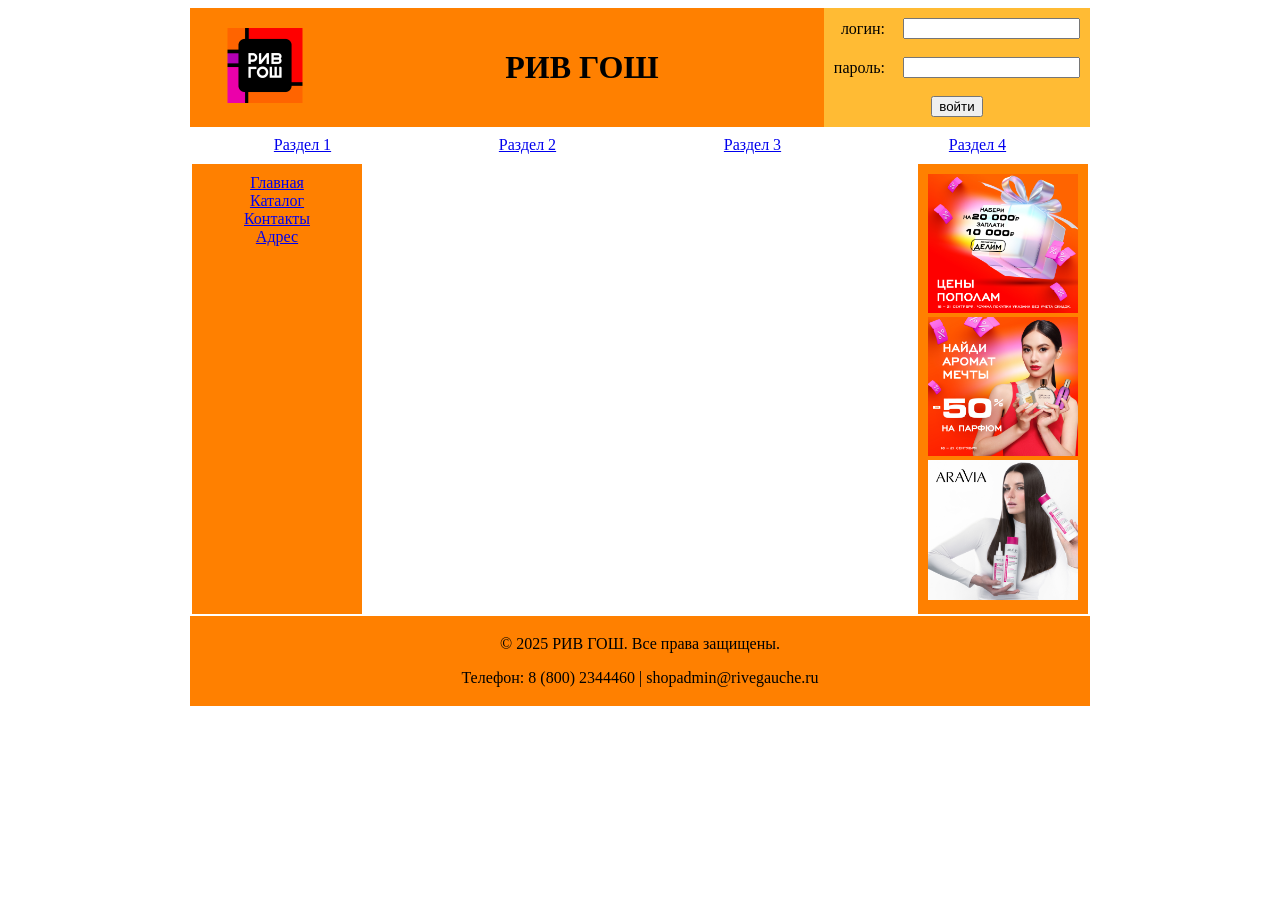
==== pages/address.html @ c2ae4224 "Все шаблоны готовы" ====
<!DOCTYPE html>
<html>
<head>
    <title>Рив-Гош</title>
    <link rel="stylesheet" href="../style/param.css">
</head>
<body>
<table  cellpadding="0" cellspacing="0" bgcolor="#ff8000" class="baseTable">
    <tr>
    <td width="150" align="center"><img src="../images/logo.png" width="100%" height="100%"></td>
    <td align="center"><H1>РИВ ГОШ</H1></td>
    <td width="200" bgcolor="#ffbb34">
        <table  cellpadding="8"  width="100%">
            <tr>
                <td width="40%" align="right">логин: </td> 
                <td><input type="text"></td> 
            </tr>
            <tr>
                <td width="40%" align="right">пароль: </td> 
                <td ><input type="password" ></td>
            </tr>
            <tr align="center">
                <td colspan="2">  
                <input type="submit" value="войти"  >
                </td>
            </tr> 
        </table>
    </td>
    </tr>
</table> 

<table  height="35" cellpadding="0" cellspacing="0" class="baseTable">
    <tr align="center">
        <td> <A href="#">Раздел 1</A> </td>
        <td> <A href="#">Раздел 2</A></td>
        <td> <A href="#">Раздел 3</A></td>
        <td> <A href="#">Раздел 4</A> </td>
    </tr>
</table>

<table  cellpadding="10"  class="baseTable">
    <tr >
        <td  align="center" valign="top" bgcolor="#ff8000" width="150">
            <a href="../index.html"> Главная</a> <BR>   
            <a href="Catalog.html"> Каталог</a> <BR>
            <a href="contacts.html"> Контакты</a> <BR>
            <a href="address.html"> Адрес</a> 
        </td>

        

        <td>
             
        </td>
        <td bgcolor="#ff8000" width="150"  style="vertical-align: top" > 
            <a href=https://rivegauche.ru/promotion/skidki50vRG_18-21sep25 >
                <img  src="../images/halfprice.jpg"  style="margin-right: 10px"  width="100%" height="50%">
            </a>
            <a href=https://rivegauche.ru/category/parfyumerniy-marafon-skidki-do-50-v-riv-gosh >
                <img  src="../images/aromatDream.jpg"  style="margin-right: 10px"  width="100%" height="50%">
            </a>
            <a href=https://rivegauche.ru/category/2-1-na-ukhod-za-volosami-marki-aravia >
                <img  src="../images/aravia.jpg"  style="margin-right: 10px"  width="100%" height="50%">
            </a>
        </td>
    </tr>
</table>


<table bgcolor="#ff8000" align="center" width="900" >
    <tr><td>
        <p align="center">© 2025 РИВ ГОШ. Все права защищены.</p>
        <p align="center">Телефон:  8 (800) 2344460  | shopadmin@rivegauche.ru</p>
    </td></tr>
</table>
</body>
</html>
---- style/param.css ----
.img {
    float: left;
    width:  150px;
    height: 273px;
    object-fit: cover;
    vertical-align: top;
    text-align: center;
}

.tableRacm{
    width:33%;
    vertical-align: top;
}

.detail{
    align-items: flex-end;
}

.baseTable{
    border: 0;
    width: 900px; 
    margin: 0 auto; 
    /* border-collapse: collapse;  */
}
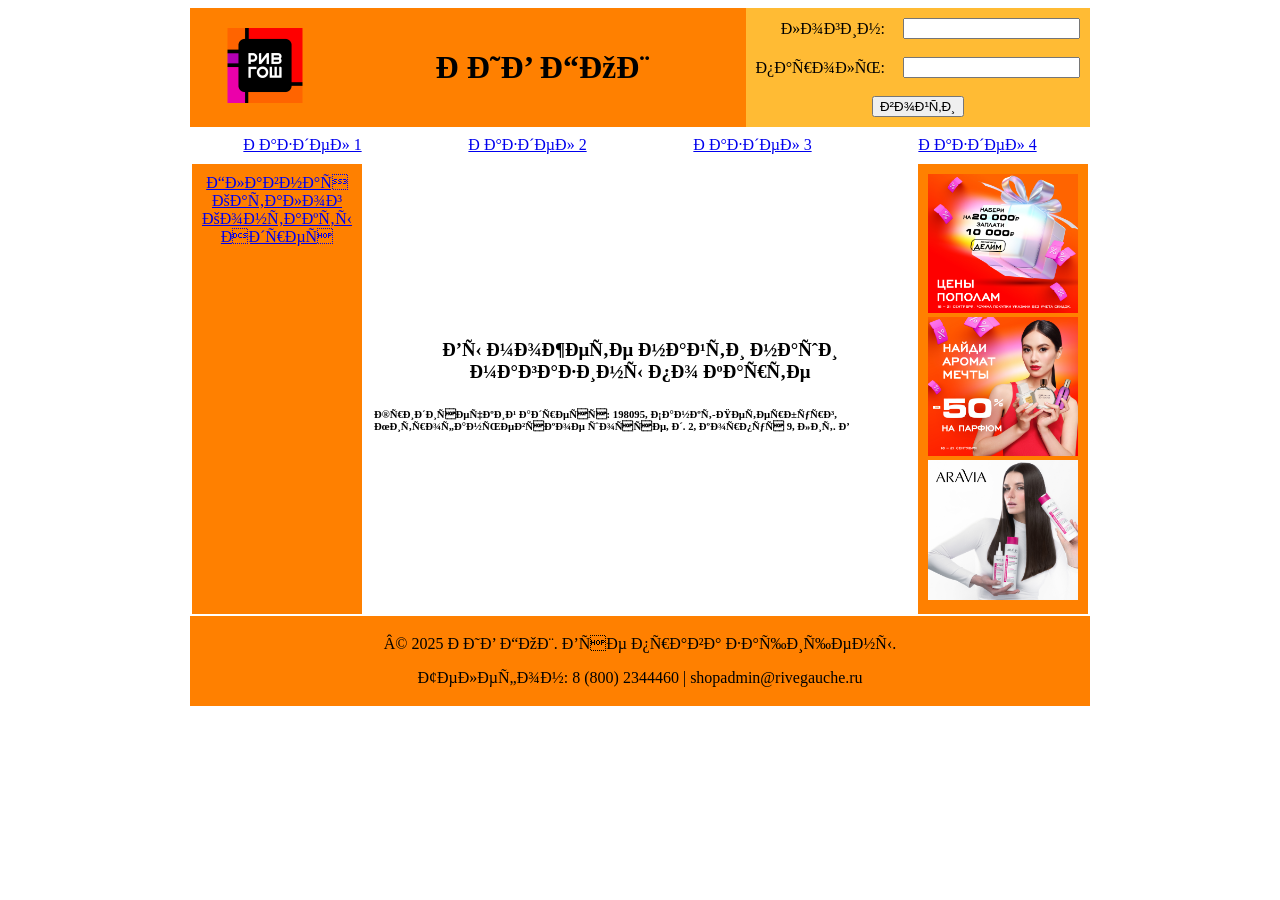
==== commit d7e068a4: "READY" ====
--- a/pages/address.html
+++ b/pages/address.html
@@ -45,12 +45,13 @@
             <a href="Catalog.html"> Каталог</a> <BR>
             <a href="contacts.html"> Контакты</a> <BR>
             <a href="address.html"> Адрес</a> 
-        </td>
-
-        
-
+            </td>
         <td>
-             
+             <h3 class="HeaderText">Вы можете найти наши магазины по карте</h3>
+             <div align="center">
+                 <script type="text/javascript" charset="utf-8" async src="https://api-maps.yandex.ru/services/constructor/1.0/js/?um=constructor%3A4062e6e83cc524aa79bed994908808d46e01a200dd7ad0fef957806efdd9e358&amp;width=400&amp;height=300&amp;lang=ru_RU&amp;scroll=true"></script>
+            </div>
+            <h6>Юридисечкий адресс: 198095, Санкт-Петербург, Митрофаньевское шоссе, д. 2, корпус 9, лит. В</h6>
         </td>
         <td bgcolor="#ff8000" width="150"  style="vertical-align: top" > 
             <a href=https://rivegauche.ru/promotion/skidki50vRG_18-21sep25 >
--- a/style/param.css
+++ b/style/param.css
@@ -20,5 +20,9 @@
     border: 0;
     width: 900px; 
     margin: 0 auto; 
-    /* border-collapse: collapse;  */
-}  +}  
+
+.HeaderText{
+    vertical-align: top;
+    text-align: center;
+}
